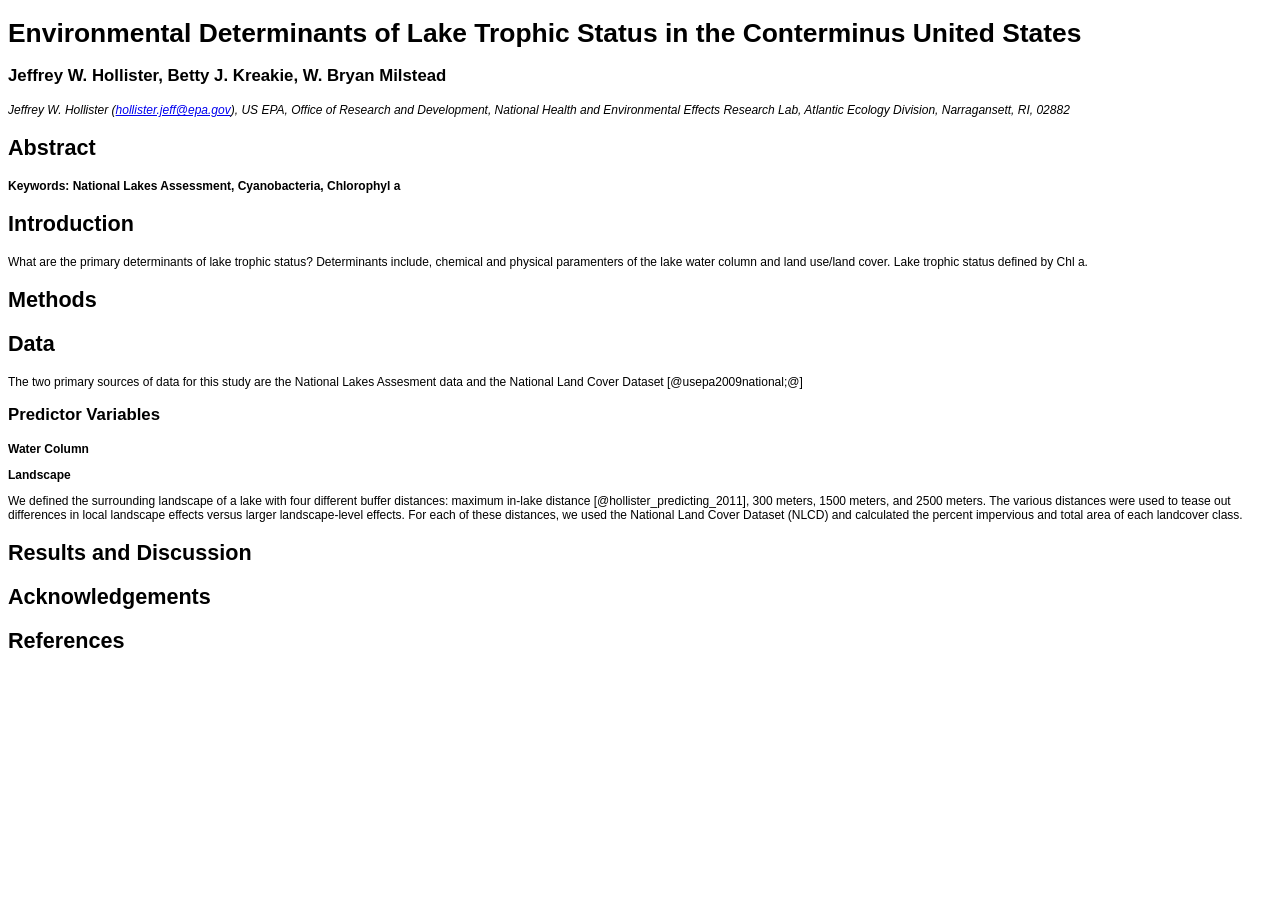
==== hkm2014.html @ cd3d5e85 "update md" ====
<!DOCTYPE html>
<!-- saved from url=(0014)about:internet -->
<html>
<head>
<meta http-equiv="Content-Type" content="text/html; charset=utf-8"/>
<meta http-equiv="x-ua-compatible" content="IE=9" >

<title>Environmental Determinants of Lake Trophic Status in the Conterminus United States</title>

<style type="text/css">
body, td {
   font-family: sans-serif;
   background-color: white;
   font-size: 12px;
   margin: 8px;
}

tt, code, pre {
   font-family: 'DejaVu Sans Mono', 'Droid Sans Mono', 'Lucida Console', Consolas, Monaco, monospace;
}

h1 { 
   font-size:2.2em; 
}

h2 { 
   font-size:1.8em; 
}

h3 { 
   font-size:1.4em; 
}

h4 { 
   font-size:1.0em; 
}

h5 { 
   font-size:0.9em; 
}

h6 { 
   font-size:0.8em; 
}

a:visited {
   color: rgb(50%, 0%, 50%);
}

pre {	
   margin-top: 0;
   max-width: 95%;
   border: 1px solid #ccc;
   white-space: pre-wrap;
}

pre code {
   display: block; padding: 0.5em;
}

code.r, code.cpp {
   background-color: #F8F8F8;
}

table, td, th {
  border: none;
}

blockquote {
   color:#666666;
   margin:0;
   padding-left: 1em;
   border-left: 0.5em #EEE solid;
}

hr {
   height: 0px;
   border-bottom: none;
   border-top-width: thin;
   border-top-style: dotted;
   border-top-color: #999999;
}

@media print {
   * { 
      background: transparent !important; 
      color: black !important; 
      filter:none !important; 
      -ms-filter: none !important; 
   }

   body { 
      font-size:12pt; 
      max-width:100%; 
   }
       
   a, a:visited { 
      text-decoration: underline; 
   }

   hr { 
      visibility: hidden;
      page-break-before: always;
   }

   pre, blockquote { 
      padding-right: 1em; 
      page-break-inside: avoid; 
   }

   tr, img { 
      page-break-inside: avoid; 
   }

   img { 
      max-width: 100% !important; 
   }

   @page :left { 
      margin: 15mm 20mm 15mm 10mm; 
   }
     
   @page :right { 
      margin: 15mm 10mm 15mm 20mm; 
   }

   p, h2, h3 { 
      orphans: 3; widows: 3; 
   }

   h2, h3 { 
      page-break-after: avoid; 
   }
}

</style>





</head>

<body>
<h1>Environmental Determinants of Lake Trophic Status in the Conterminus United States</h1>

<h3>Jeffrey W. Hollister, Betty J. Kreakie, W. Bryan Milstead</h3>

<p><em>Jeffrey W. Hollister (<a href="mailto:hollister.jeff@epa.gov">hollister.jeff@epa.gov</a>), US EPA, Office of Research and Development, National Health and Environmental Effects Research Lab, Atlantic Ecology Division, Narragansett, RI, 02882</em>  </p>

<h2>Abstract</h2>

<h4>Keywords: National Lakes Assessment, Cyanobacteria, Chlorophyl a</h4>

<h2>Introduction</h2>

<p>What are the primary determinants of lake trophic status?  Determinants include, chemical and physical paramenters of the lake water column and land use/land cover.  Lake trophic status defined by Chl a.</p>

<h2>Methods</h2>

<h2>Data</h2>

<p>The two primary sources of data for this study are the National Lakes Assesment data and the National Land Cover Dataset [@usepa2009national;@]</p>

<h3>Predictor Variables</h3>

<p><strong>Water Column</strong></p>

<p><strong>Landscape</strong></p>

<p>We defined the surrounding landscape of a lake with four different buffer distances: maximum in-lake distance [@hollister_predicting_2011], 300 meters, 1500 meters, and 2500 meters.  The various distances were used to tease out differences in local landscape effects versus larger landscape-level effects. For each of these distances, we used the National Land Cover Dataset (NLCD) and calculated the percent impervious and total area of each landcover class.  </p>

<h2>Results and Discussion</h2>

<h2>Acknowledgements</h2>

<h2>References</h2>

</body>

</html>
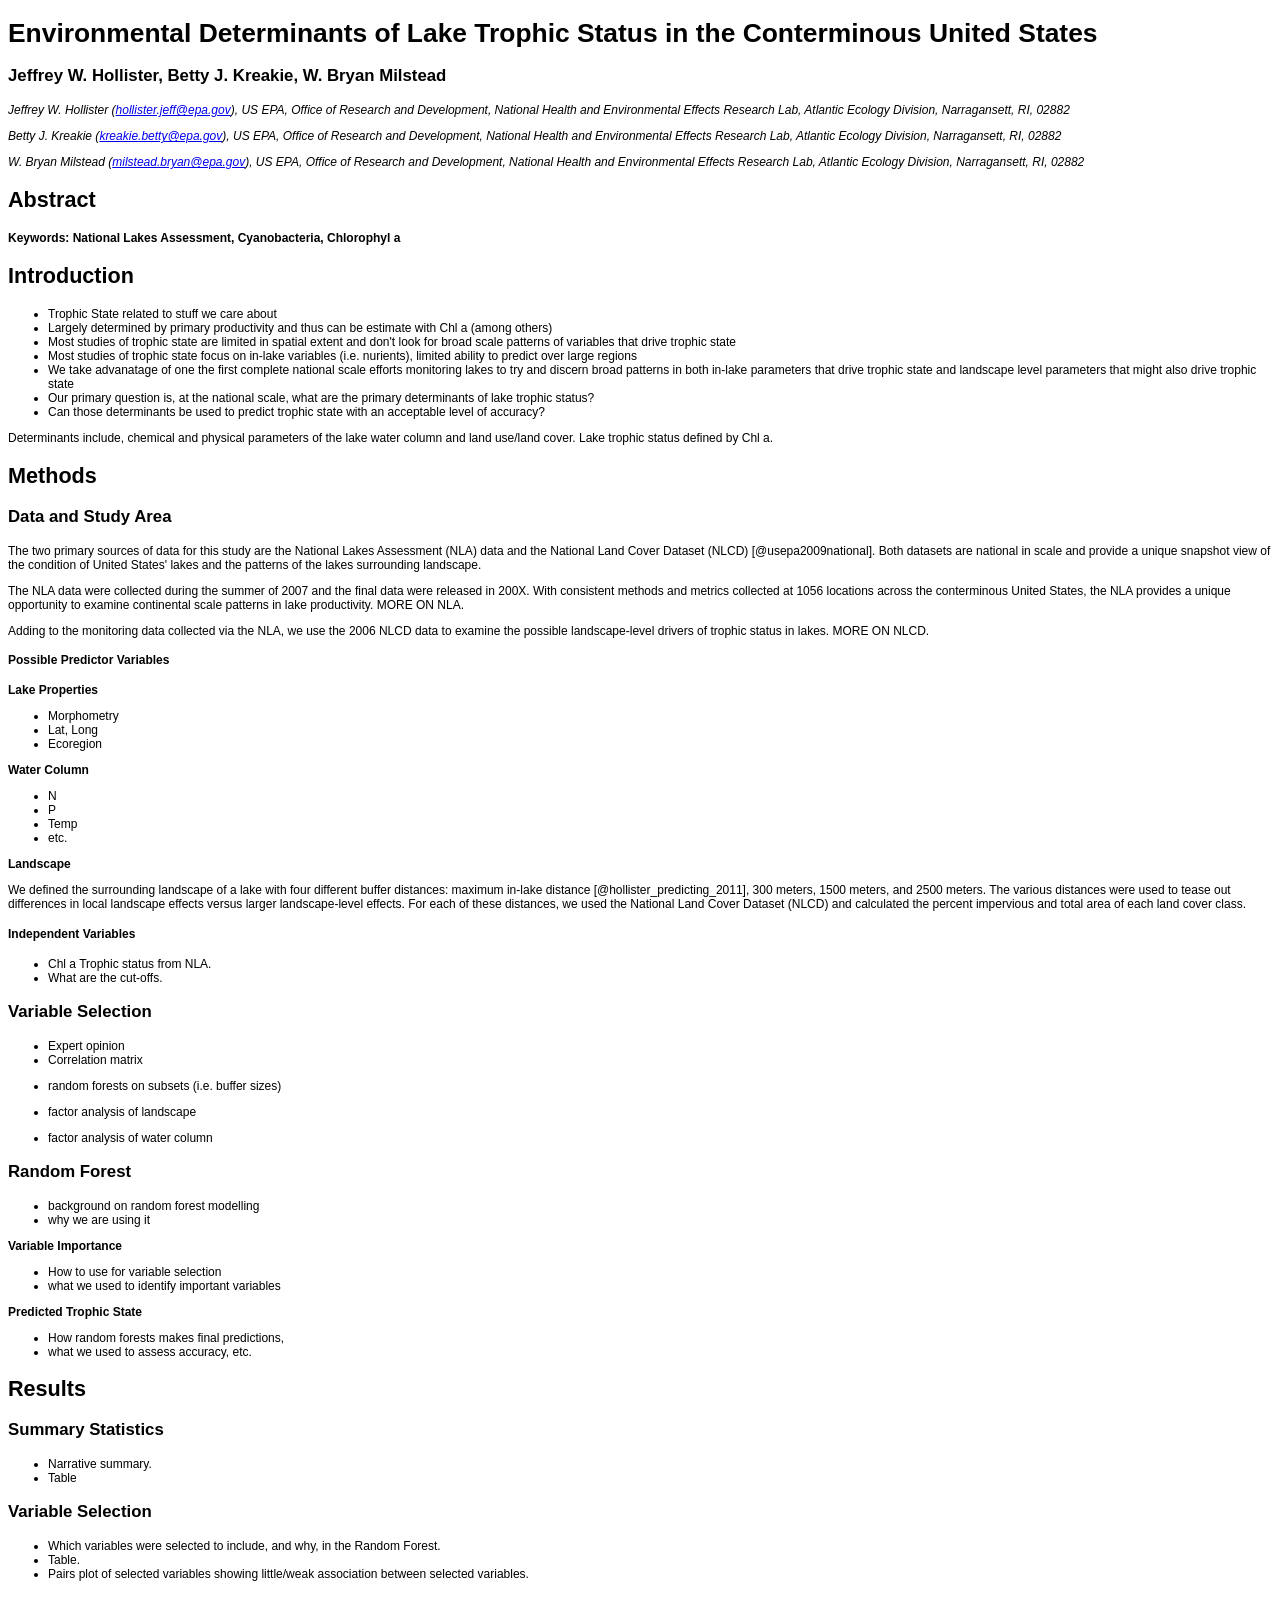
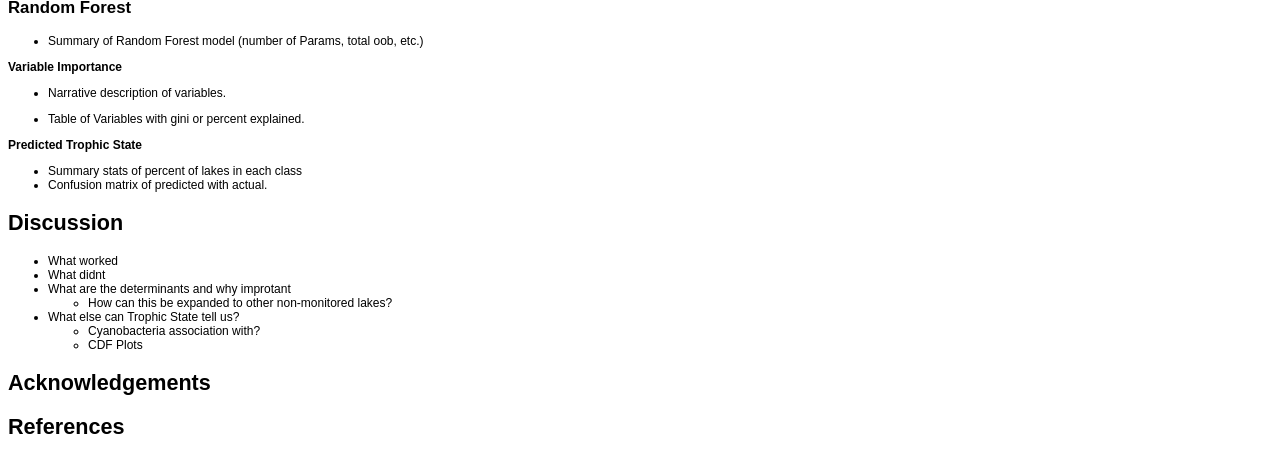
==== commit 03ac4e99: "added to ms outline" ====
--- a/hkm2014.html
+++ b/hkm2014.html
@@ -5,7 +5,7 @@
 <meta http-equiv="Content-Type" content="text/html; charset=utf-8"/>
 <meta http-equiv="x-ua-compatible" content="IE=9" >
 
-<title>Environmental Determinants of Lake Trophic Status in the Conterminus United States</title>
+<title>Environmental Determinants of Lake Trophic Status in the Conterminous United States</title>
 
 <style type="text/css">
 body, td {
@@ -142,35 +142,159 @@
 </head>
 
 <body>
-<h1>Environmental Determinants of Lake Trophic Status in the Conterminus United States</h1>
+<h1>Environmental Determinants of Lake Trophic Status in the Conterminous United States</h1>
 
 <h3>Jeffrey W. Hollister, Betty J. Kreakie, W. Bryan Milstead</h3>
 
 <p><em>Jeffrey W. Hollister (<a href="mailto:hollister.jeff@epa.gov">hollister.jeff@epa.gov</a>), US EPA, Office of Research and Development, National Health and Environmental Effects Research Lab, Atlantic Ecology Division, Narragansett, RI, 02882</em>  </p>
 
+<p><em>Betty J. Kreakie (<a href="mailto:kreakie.betty@epa.gov">kreakie.betty@epa.gov</a>), US EPA, Office of Research and Development, National Health and Environmental Effects Research Lab, Atlantic Ecology Division, Narragansett, RI, 02882</em>  </p>
+
+<p><em>W. Bryan Milstead (<a href="mailto:milstead.bryan@epa.gov">milstead.bryan@epa.gov</a>), US EPA, Office of Research and Development, National Health and Environmental Effects Research Lab, Atlantic Ecology Division, Narragansett, RI, 02882</em>  </p>
+
 <h2>Abstract</h2>
 
 <h4>Keywords: National Lakes Assessment, Cyanobacteria, Chlorophyl a</h4>
 
 <h2>Introduction</h2>
 
-<p>What are the primary determinants of lake trophic status?  Determinants include, chemical and physical paramenters of the lake water column and land use/land cover.  Lake trophic status defined by Chl a.</p>
+<ul>
+<li>Trophic State related to stuff we care about</li>
+<li>Largely determined by primary productivity and thus can be estimate with Chl a (among others)</li>
+<li>Most studies of trophic state are limited in spatial extent and don&#39;t look for broad scale patterns of variables that drive trophic state</li>
+<li>Most studies of trophic state focus on in-lake variables (i.e. nurients), limited ability to predict over large regions</li>
+<li>We take advanatage of one the first complete national scale efforts monitoring lakes to try and discern broad patterns in both in-lake parameters that drive trophic state and landscape level parameters that might also drive trophic state</li>
+<li>Our primary question is, at the national scale, what are the primary determinants of lake trophic status? </li>
+<li>Can those determinants be used to predict trophic state with an acceptable level of accuracy?</li>
+</ul>
+
+<p>Determinants include, chemical and physical parameters of the lake water column and land use/land cover.  Lake trophic status defined by Chl a.</p>
 
 <h2>Methods</h2>
 
-<h2>Data</h2>
-
-<p>The two primary sources of data for this study are the National Lakes Assesment data and the National Land Cover Dataset [@usepa2009national;@]</p>
-
-<h3>Predictor Variables</h3>
+<h3>Data and Study Area</h3>
+
+<p>The two primary sources of data for this study are the National Lakes Assessment (NLA) data and the National Land Cover Dataset (NLCD) [@usepa2009national]. Both datasets are national in scale and provide a unique snapshot view of the condition of United States&#39; lakes and the patterns of the lakes surrounding landscape.  </p>
+
+<p>The NLA data were collected during the summer of 2007 and the final data were released in 200X.  With consistent methods and metrics collected at 1056 locations across the conterminous United States, the NLA provides a unique opportunity to examine continental scale patterns in lake productivity.  MORE ON NLA.</p>
+
+<p>Adding to the monitoring data collected via the NLA, we use the 2006 NLCD data to examine the possible landscape-level drivers of trophic status in lakes.  MORE ON NLCD.</p>
+
+<h4>Possible Predictor Variables</h4>
+
+<p><strong>Lake Properties</strong></p>
+
+<ul>
+<li>Morphometry</li>
+<li>Lat, Long</li>
+<li>Ecoregion</li>
+</ul>
 
 <p><strong>Water Column</strong></p>
 
+<ul>
+<li>N</li>
+<li>P</li>
+<li>Temp</li>
+<li>etc.</li>
+</ul>
+
 <p><strong>Landscape</strong></p>
 
-<p>We defined the surrounding landscape of a lake with four different buffer distances: maximum in-lake distance [@hollister_predicting_2011], 300 meters, 1500 meters, and 2500 meters.  The various distances were used to tease out differences in local landscape effects versus larger landscape-level effects. For each of these distances, we used the National Land Cover Dataset (NLCD) and calculated the percent impervious and total area of each landcover class.  </p>
-
-<h2>Results and Discussion</h2>
+<p>We defined the surrounding landscape of a lake with four different buffer distances: maximum in-lake distance [@hollister_predicting_2011], 300 meters, 1500 meters, and 2500 meters.  The various distances were used to tease out differences in local landscape effects versus larger landscape-level effects. For each of these distances, we used the National Land Cover Dataset (NLCD) and calculated the percent impervious and total area of each land cover class.  </p>
+
+<h4>Independent Variables</h4>
+
+<ul>
+<li>Chl a Trophic status from NLA.<br/></li>
+<li>What are the cut-offs.</li>
+</ul>
+
+<h3>Variable Selection</h3>
+
+<ul>
+<li>Expert opinion</li>
+<li>Correlation matrix</li>
+<li><p>random forests on subsets (i.e. buffer sizes)</p></li>
+<li><p>factor analysis of landscape</p></li>
+<li><p>factor analysis of water column</p></li>
+</ul>
+
+<h3>Random Forest</h3>
+
+<ul>
+<li>background on random forest modelling</li>
+<li>why we are using it</li>
+</ul>
+
+<p><strong>Variable Importance</strong></p>
+
+<ul>
+<li>How to use for variable selection</li>
+<li>what we used to identify important variables</li>
+</ul>
+
+<p><strong>Predicted Trophic State</strong> </p>
+
+<ul>
+<li>How random forests makes final predictions, </li>
+<li>what we used to assess accuracy, etc.</li>
+</ul>
+
+<h2>Results</h2>
+
+<h3>Summary Statistics</h3>
+
+<ul>
+<li>Narrative summary. </li>
+<li>Table</li>
+</ul>
+
+<h3>Variable Selection</h3>
+
+<ul>
+<li>Which variables were selected to include, and why, in the Random Forest.<br/></li>
+<li>Table. </li>
+<li>Pairs plot of selected variables showing little/weak association between selected variables.</li>
+</ul>
+
+<h3>Random Forest</h3>
+
+<ul>
+<li>Summary of Random Forest model (number of Params, total oob, etc.)</li>
+</ul>
+
+<p><strong>Variable Importance</strong></p>
+
+<ul>
+<li><p>Narrative description of variables.</p></li>
+<li><p>Table of Variables with gini or percent explained.</p></li>
+</ul>
+
+<p><strong>Predicted Trophic State</strong></p>
+
+<ul>
+<li>Summary stats of percent of lakes in each class</li>
+<li>Confusion matrix of predicted with actual.</li>
+</ul>
+
+<h2>Discussion</h2>
+
+<ul>
+<li>What worked</li>
+<li>What didnt</li>
+<li>What are the determinants and why improtant
+
+<ul>
+<li>How can this be expanded to other non-monitored lakes?</li>
+</ul></li>
+<li>What else can Trophic State tell us?
+
+<ul>
+<li>Cyanobacteria association with? </li>
+<li>CDF Plots</li>
+</ul></li>
+</ul>
 
 <h2>Acknowledgements</h2>
 
